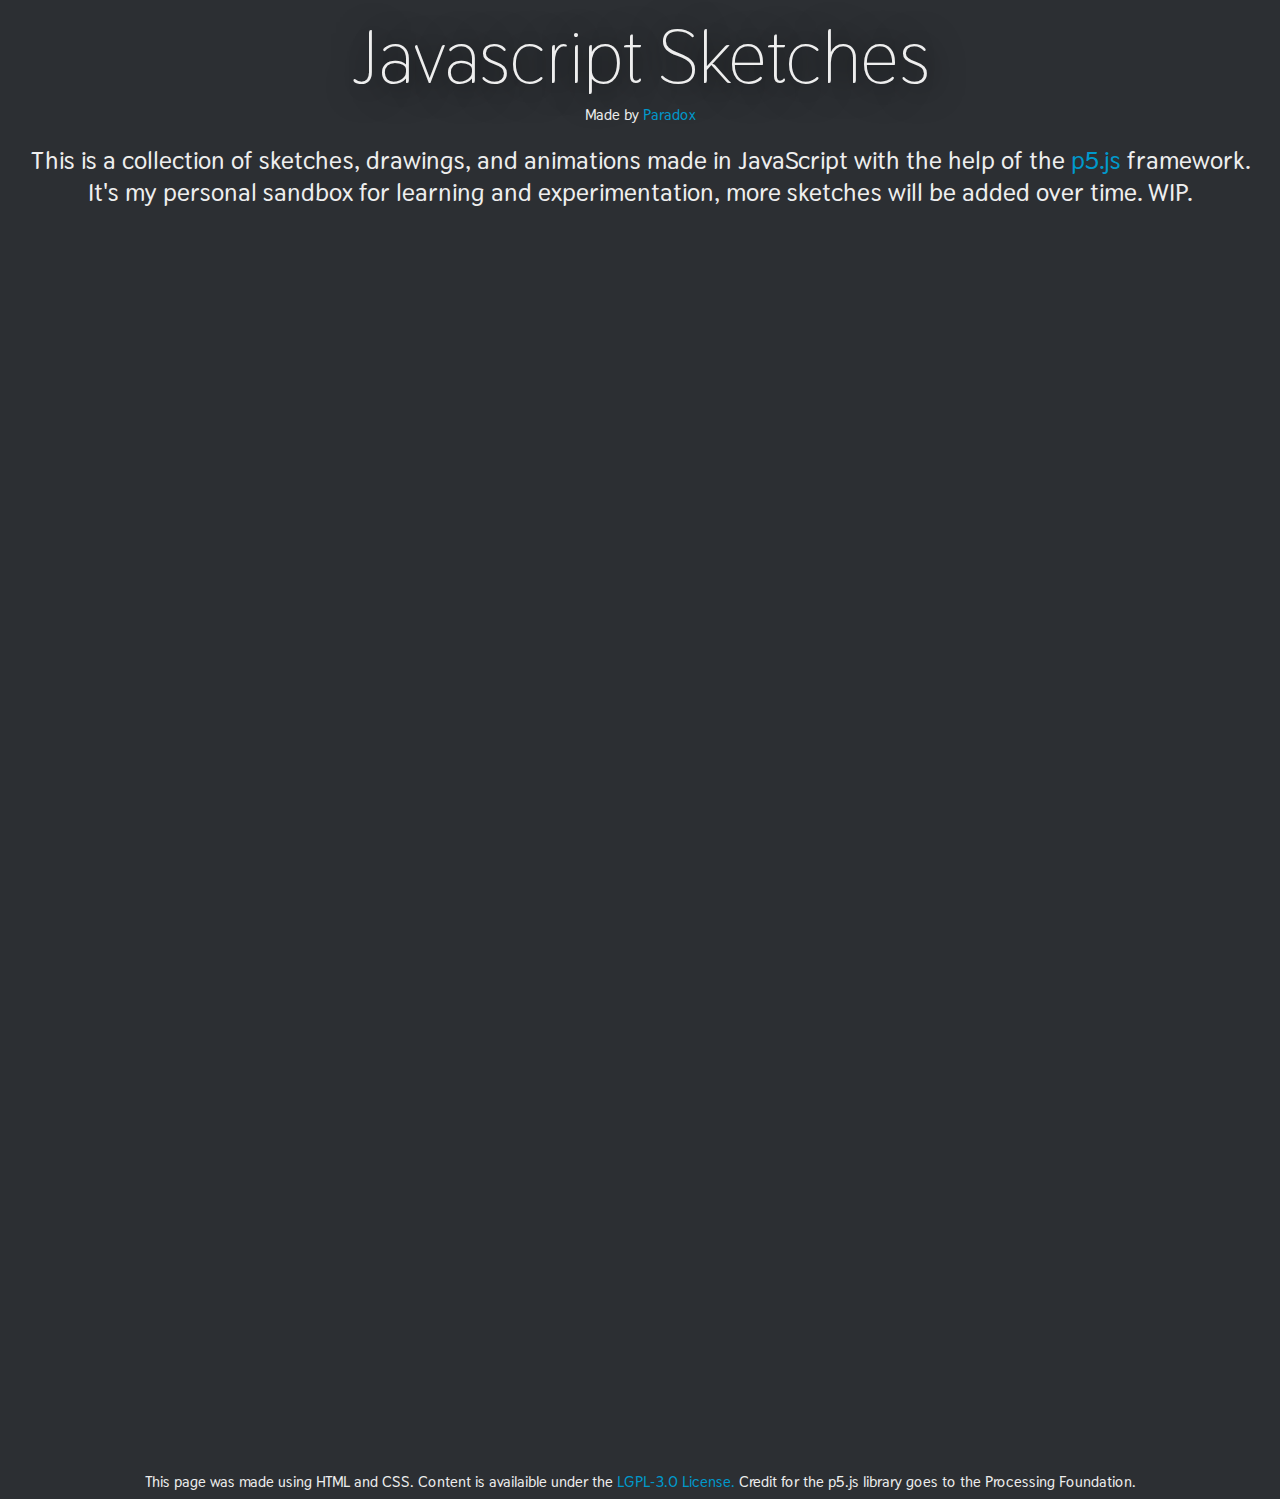
==== index.html @ 907c60bf "redid file structure and added a json dataset for sketches" ====
<!DOCTYPE html>
<html>

<head>
  <meta name="viewport" width=device-width, initial-scale=1.0, maximum-scale=1.0, user-scalable=0>
  <link href="style.css" rel="stylesheet" type="text/css">
  <link href="https://fonts.googleapis.com/css?family=Thasadith" rel="stylesheet">
  <title>JavaScript Sketches</title>
  <script src="library/p5.min.js"></script>
  <script src="library/addons/p5.dom.min.js"></script>
  <script src="library/addons/p5.sound.min.js"></script>
  <script src="sketch-blocks.js"></script>
</head>

<body>
  <h1>Javascript Sketches</h1>
  <h6>Made by <a href="https://github.com/Parazoid/" title="My Github Page">Paradox</a></h6>
  <h2>This is a collection of sketches, drawings, and animations made in JavaScript with the help of the <a href="http://p5js.org/"
      title="p5.js Framework">p5.js</a> framework. It's my personal sandbox for learning and experimentation, more
    sketches will be added over time. WIP.</h2>
  <div id="page-info">
    <h6>This page was made using HTML and CSS. Content is availaible under the <a href="https://github.com/Parazoid/js-sketches/blob/master/LICENSE.md"
        title="LICENSE">LGPL-3.0 License.</a> Credit for the p5.js library goes to the Processing Foundation.</h6>
  </div>
</body>

</html>
---- style.css ----
html {
    font-family: 'Thasadith', sans-serif;
    color: #eeeeee;
    background-color: #2C2F33;
}
h1 {
    margin: 0;
    font-size: 75px;
    text-align: center;
    font-weight: normal;
    text-shadow: 3px 3px 35px black;
}
h2 {
    margin: 20px;
    font-size: 25px;
    text-align: center;
}
a {
    color: #0099CC;
    text-decoration: none;
}
a:hover {
    color: #74b5e0;
    text-decoration: none;
}

h6 {
    margin: 0;
    text-align: center;
    font-size: 15px;
}
#page-info {
    position: relative;
    margin-top: 100%;
    margin-bottom: 0%;
}
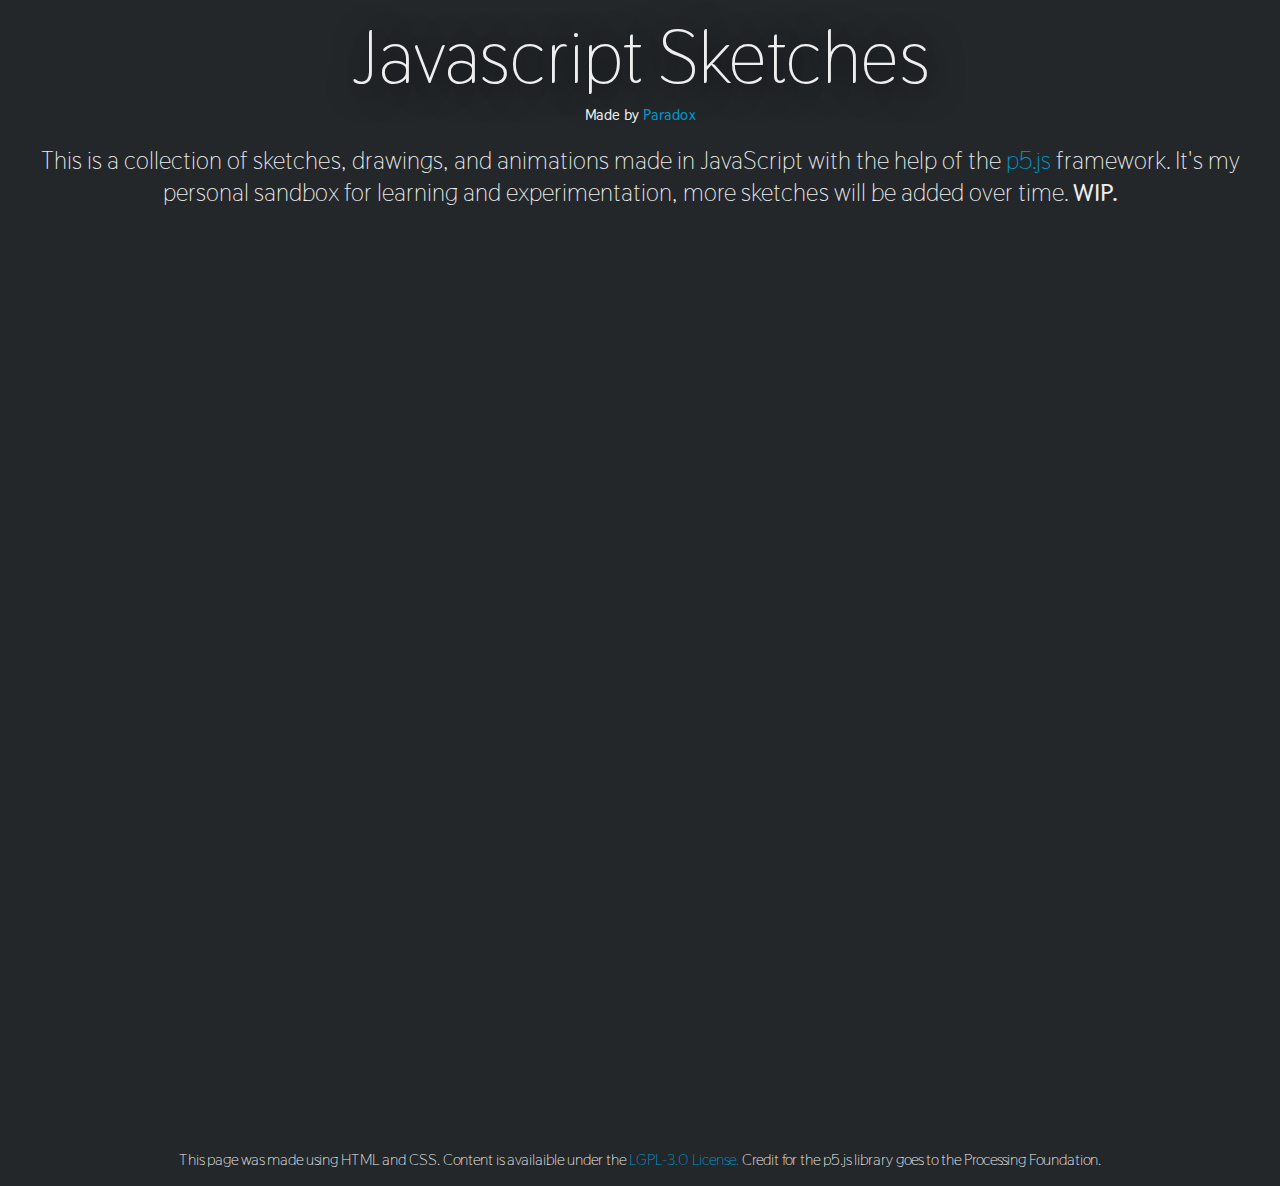
==== commit bd8a6c25: "Merge branch 'webhub' into master" ====
--- a/index.html
+++ b/index.html
@@ -15,12 +15,11 @@
 <body>
   <h1>Javascript Sketches</h1>
   <h6>Made by <a href="https://github.com/Parazoid/" title="My Github Page">Paradox</a></h6>
-  <h2>This is a collection of sketches, drawings, and animations made in JavaScript with the help of the <a href="http://p5js.org/"
-      title="p5.js Framework">p5.js</a> framework. It's my personal sandbox for learning and experimentation, more
-    sketches will be added over time. WIP.</h2>
-  <div id="page-info">
-    <h6>This page was made using HTML and CSS. Content is availaible under the <a href="https://github.com/Parazoid/js-sketches/blob/master/LICENSE.md"
-        title="LICENSE">LGPL-3.0 License.</a> Credit for the p5.js library goes to the Processing Foundation.</h6>
+  <p class="subtitle">This is a collection of sketches, drawings, and animations made in JavaScript with the help of the <a href="http://p5js.org/" title="p5.js Framework">p5.js</a> framework. It's my personal sandbox for learning and experimentation, more sketches will be added over time. <strong> WIP.</strong></p>
+  <div id="blocks-canvas"></div>
+  
+  <div class="page-info">
+    <p>This page was made using HTML and CSS. Content is availaible under the <a href="https://github.com/Parazoid/js-sketches/blob/master/LICENSE.md" title="LICENSE">LGPL-3.0 License.</a> Credit for the p5.js library goes to the Processing Foundation.</p>
   </div>
 </body>
 
--- a/style.css
+++ b/style.css
@@ -1,7 +1,7 @@
 html {
     font-family: 'Thasadith', sans-serif;
     color: #eeeeee;
-    background-color: #2C2F33;
+    background-color: #23272a;
 }
 h1 {
     margin: 0;
@@ -10,13 +10,13 @@
     font-weight: normal;
     text-shadow: 3px 3px 35px black;
 }
-h2 {
+.subtitle {
     margin: 20px;
     font-size: 25px;
     text-align: center;
 }
 a {
-    color: #0099CC;
+    color: #0099cc;
     text-decoration: none;
 }
 a:hover {
@@ -29,8 +29,15 @@
     text-align: center;
     font-size: 15px;
 }
-#page-info {
+
+#blocks-canvas {
     position: relative;
-    margin-top: 100%;
-    margin-bottom: 0%;
+}
+
+.page-info {
+    margin: 0;
+    text-align: center;
+    position: relative;
+    bottom: 0;
+    width: 100%
 }